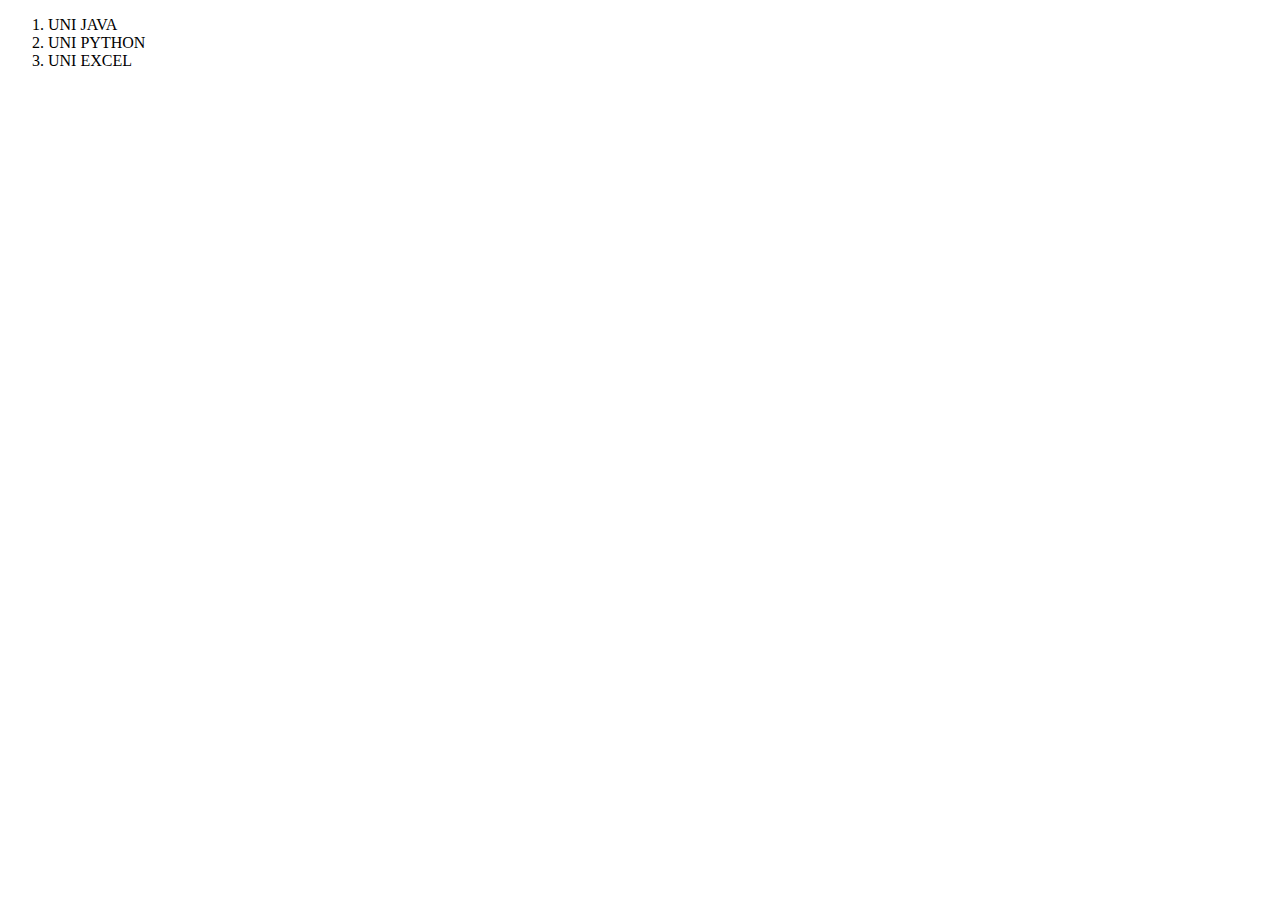
==== HTML/index2.html @ 8af20212 "commit gino" ====
<!DOCTYPE html>
<html lang="en">
<head>
    <meta charset="UTF-8">
    <meta name="viewport" content="width=device-width, initial-scale=1.0">
    <title>LISTAS ORDENADAS</title>
    <link rel="stylesheet" href="/CSS/estilos2.css">
</head>
<body>
    <ol type="1">
        <li>UNI JAVA </li>
        <li>UNI PYTHON </li>
        <li>UNI EXCEL </li>
    </ol>
    
</body>
</html>
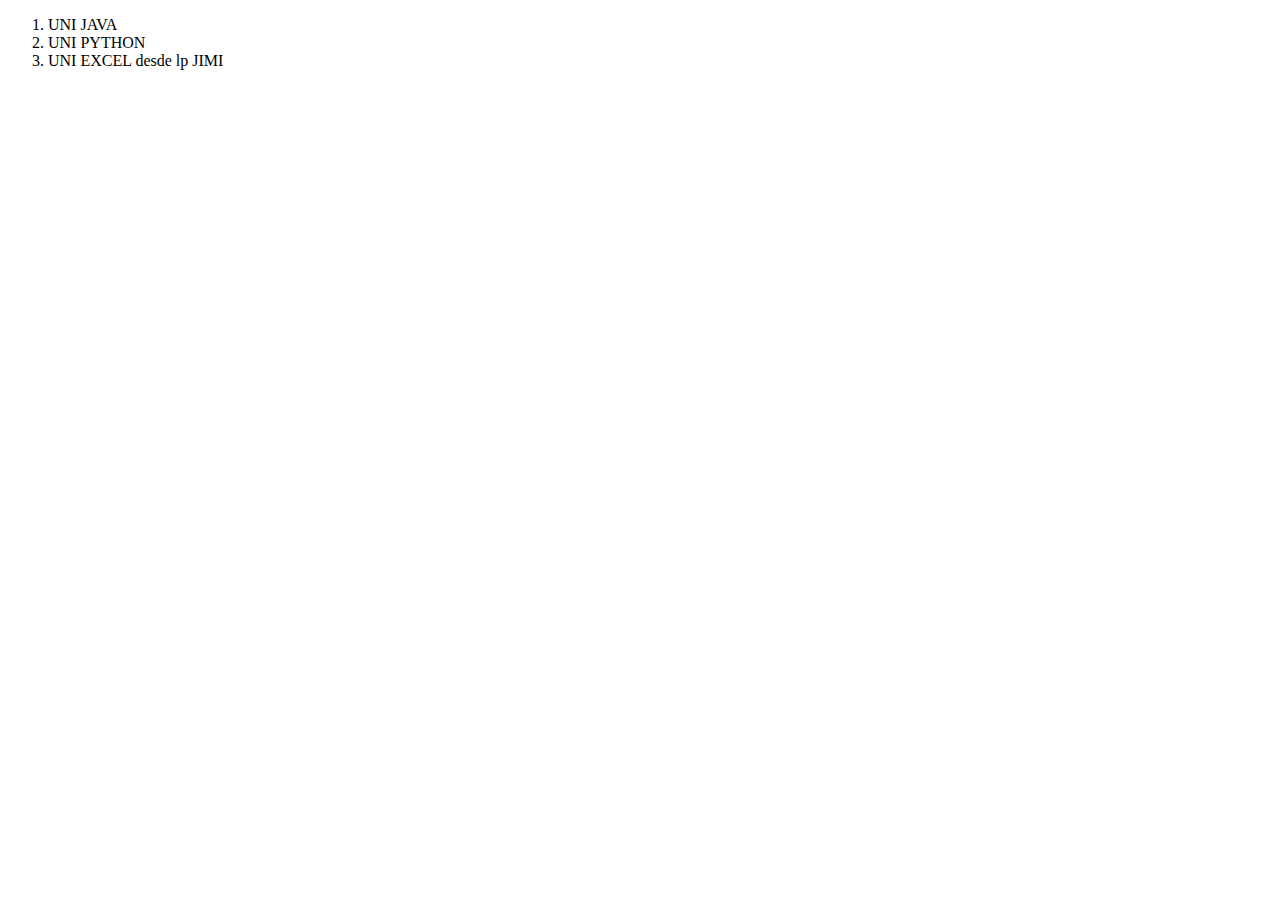
==== commit 0bb8f590: "cambio desde laptop jimi" ====
--- a/HTML/index2.html
+++ b/HTML/index2.html
@@ -10,7 +10,7 @@
     <ol type="1">
         <li>UNI JAVA </li>
         <li>UNI PYTHON </li>
-        <li>UNI EXCEL </li>
+        <li>UNI EXCEL desde lp JIMI</li>
     </ol>
     
 </body>
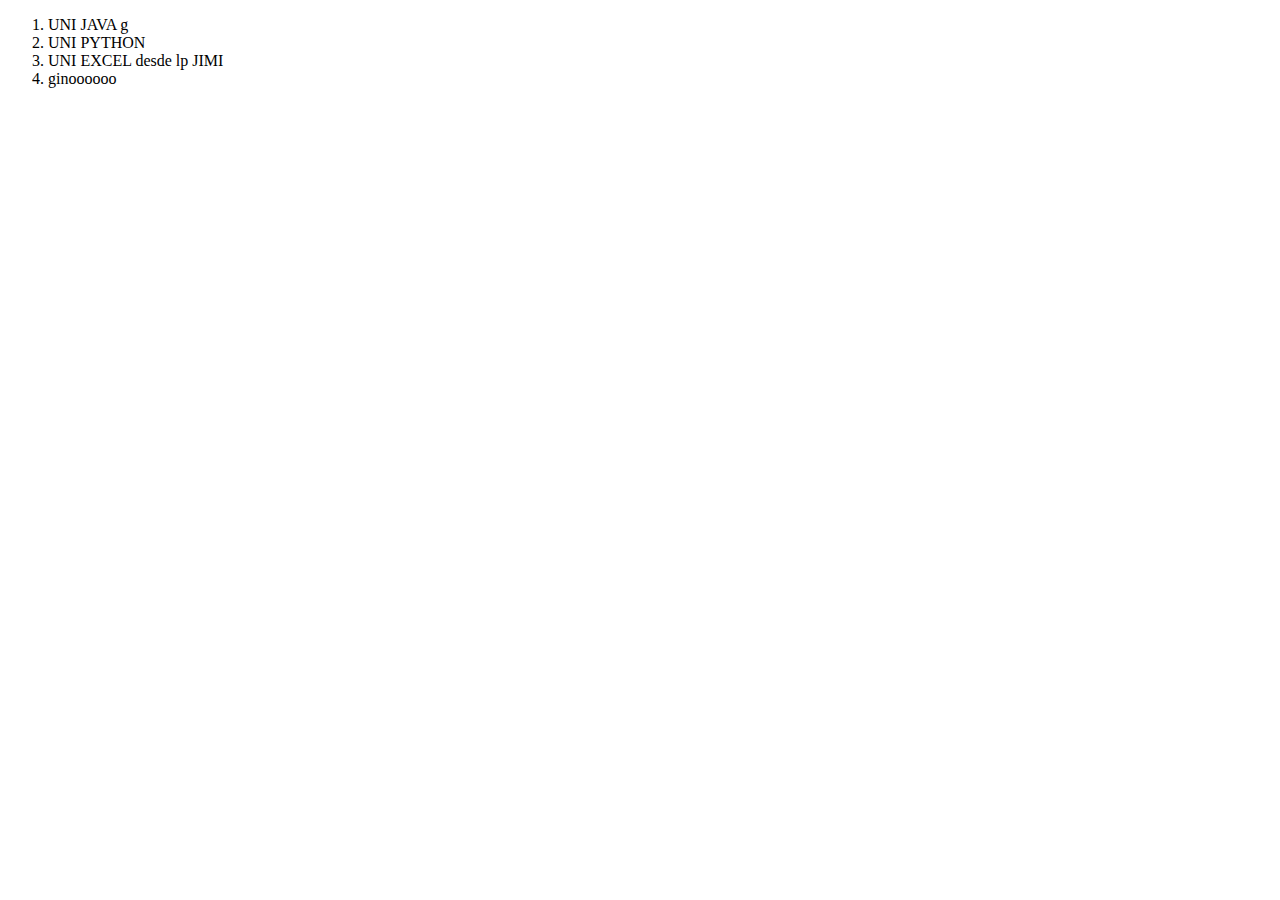
==== commit 961fb8a4: "cambio nuevo gino" ====
--- a/HTML/index2.html
+++ b/HTML/index2.html
@@ -8,9 +8,10 @@
 </head>
 <body>
     <ol type="1">
-        <li>UNI JAVA </li>
+        <li>UNI JAVA g </li>
         <li>UNI PYTHON </li>
         <li>UNI EXCEL desde lp JIMI</li>
+        <li>ginoooooo </li>
     </ol>
     
 </body>
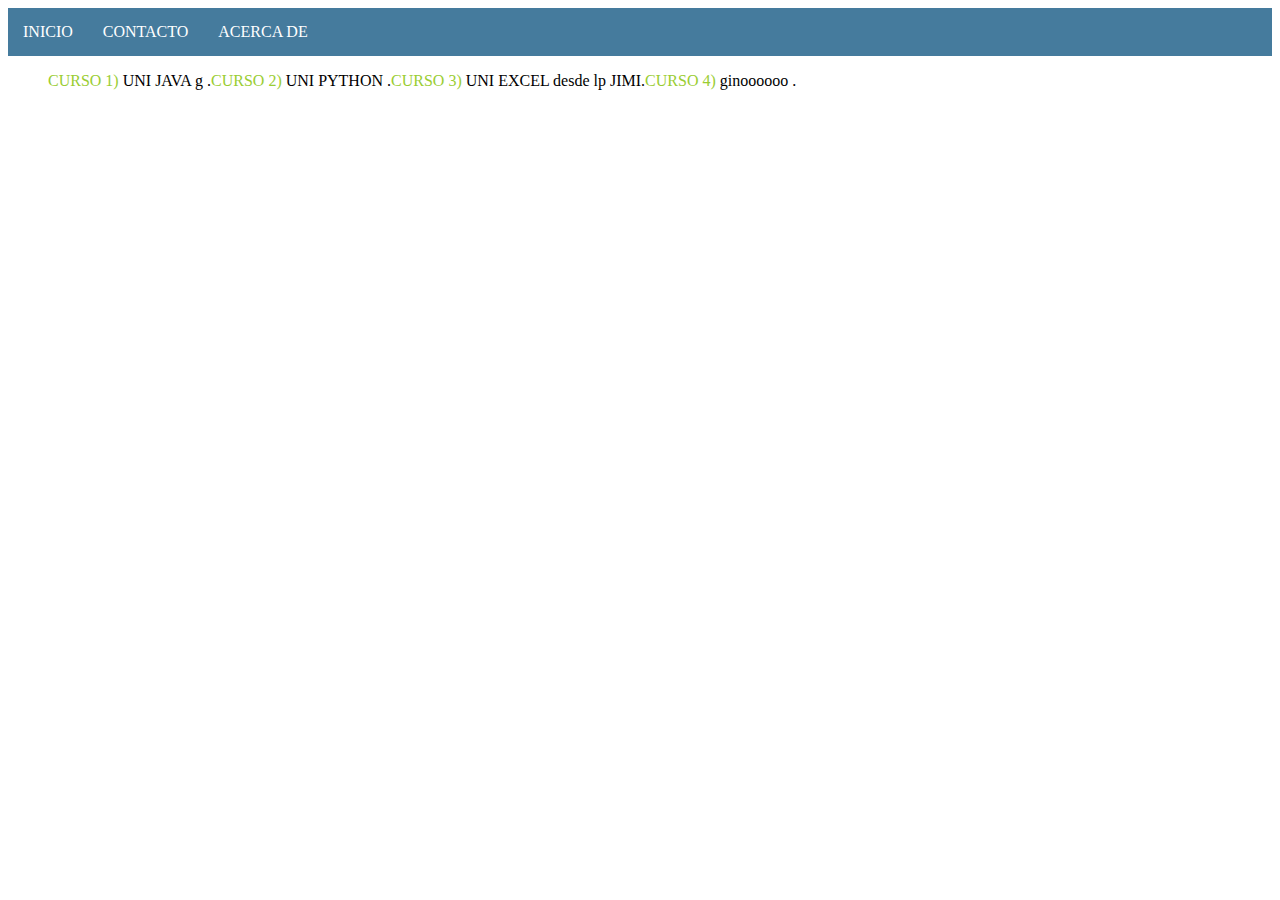
==== commit d1038218: "adicion de menu superior en todas las paginas" ====
--- a/HTML/index2.html
+++ b/HTML/index2.html
@@ -4,9 +4,17 @@
     <meta charset="UTF-8">
     <meta name="viewport" content="width=device-width, initial-scale=1.0">
     <title>LISTAS ORDENADAS</title>
-    <link rel="stylesheet" href="/CSS/estilos2.css">
+    <link rel="stylesheet" href="/HTML/CSS/estilos2.css">
+    <link rel="stylesheet" href="/HTML/CSS/estilos.css">
 </head>
 <body>
+    <ul>
+        <li><a href="index.html"> INICIO</a></li>
+        <li><a href="contacto.html">CONTACTO</a></li>
+        <li><a href="acerca.html">ACERCA DE </a></li>
+
+    </ul>
+
     <ol type="1">
         <li>UNI JAVA g </li>
         <li>UNI PYTHON </li>
--- a/HTML/CSS/estilos2.css
+++ b/HTML/CSS/estilos2.css
@@ -0,0 +1,16 @@
+ol{
+    list-style: none;
+    counter-reset: contador;
+}
+
+ol li {
+    counter-increment: contador;
+}
+ol li::before {
+    content: 'CURSO ' counter(contador)') ';
+    color: yellowgreen;
+}
+ol li::after {
+    content: '.';
+
+}
--- a/HTML/CSS/estilos.css
+++ b/HTML/CSS/estilos.css
@@ -0,0 +1,24 @@
+h1{
+    color: #1d2557;
+}
+ul{
+    list-style-type: none;
+    background-color: #457b9d;
+    overflow: hidden;
+    margin: 0;
+    padding: 0;
+}
+li{
+    float: left; 
+}
+li a {
+    display: block;
+    color: white;
+    text-align: center;
+    padding: 15px;
+    text-decoration: none;
+
+}
+li a:hover{
+    background-color: #1d3557 ;
+} 